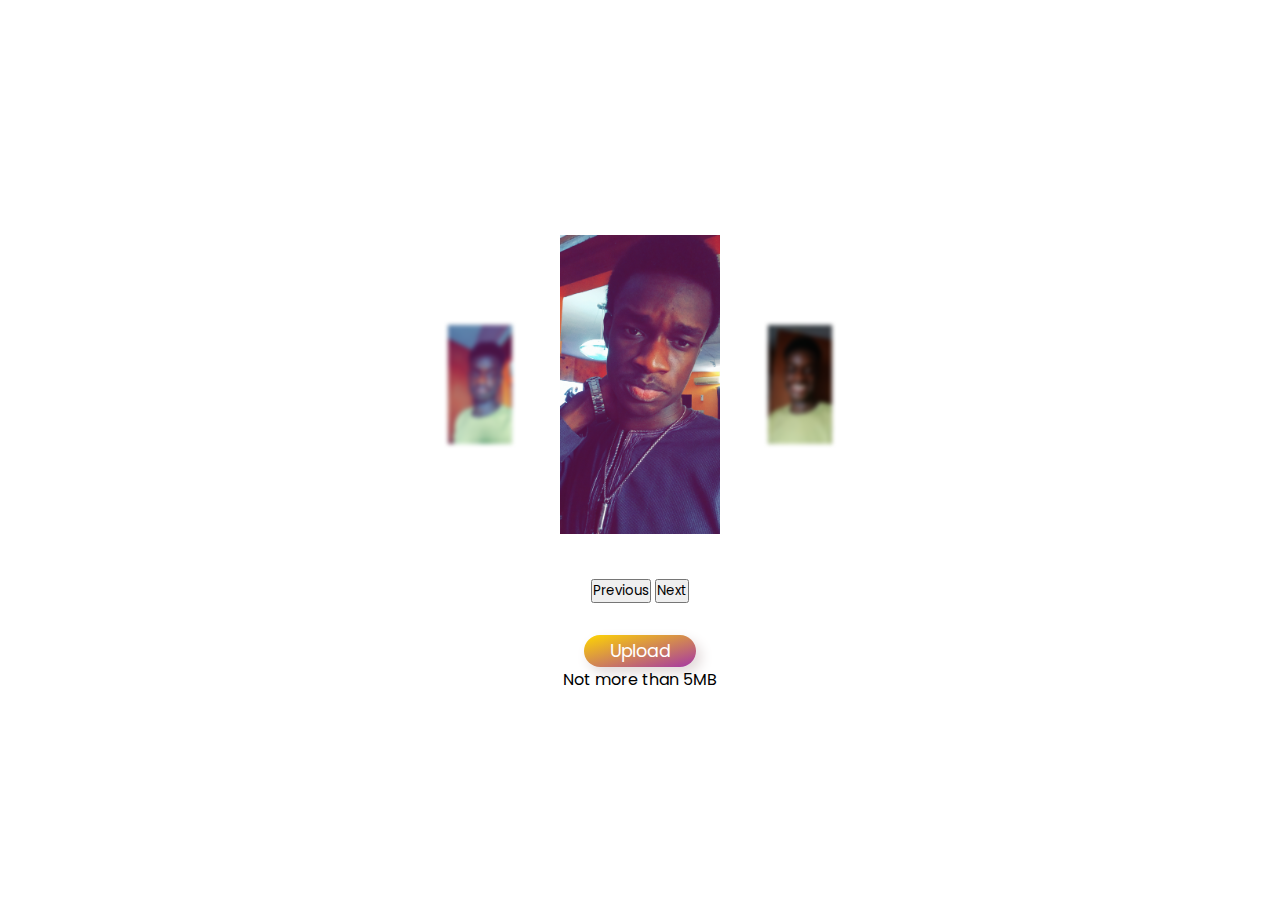
==== index.html @ 185e1c24 "created template" ====
<!DOCTYPE html>
<html>
<head>
    <meta charset='utf-8'>
    <meta http-equiv='X-UA-Compatible' content='IE=edge'>
    <link rel="preconnect" href="https://fonts.gstatic.com">
    <link href="https://fonts.googleapis.com/css2?family=Poppins:wght@400&display=swap" rel="stylesheet">
    <title>Gallery</title>
    <meta name='viewport' content='width=device-width, initial-scale=1'>
    <link rel='stylesheet' type='text/css' media='screen' href='main.css'>
</head>
<body>
    <main>
        <article class="image-container">
            <section id="image-section">
                <img src="./imgs/Snapchat-189213880.jpg" alt="" class="hidden"/>
                <img src="./imgs/Snapchat-271193817.jpg" alt="" class="blur-1"/>
                <img src="./imgs/Snapchat-284567420.jpg" alt=""class="show-image"/>
                <img src="./imgs/WhatsApp Image 2021-03-17 at 9.32.21 AM.jpeg" alt="" class="blur-2"/>
                <img src="./imgs/Snapchat-189213880.jpg" alt="" class="hidden"/>
            </section>

            <section class="button-section">
                <button onclick="prevImage()">Previous</button>
                <button onclick="nextImage()">Next</button>
            </section>

            <form method="POST">
                <input type="file" multiple accept="image/*" id="upload">
                <label id="upload-label" for="upload">Upload</label>
            </form>
            <p id="error">Not more than 5MB</p>
        </article>
    </main>
    <script src='main.js'></script>
</body>
</html>
---- main.css ----
*{
    margin: 0;
    padding: 0;
    box-sizing: border-box;
    font-family: 'Poppins', 'Courier', sans-serif;
}
main{
    width: 100%;
    height: 100vh;
    display: flex;
    align-items: center;
}
#upload{
    display: none;
}
#upload-label{
    display: flex;
    justify-content: center;
    align-items: center;
    width: 7rem;
    height: 2rem;
    border-radius: 7rem;
    font-size: 1.1rem;
    margin-top: 2rem;
    box-shadow: 5px 6px 13px #e1d9d9;
    color: white;
    background: linear-gradient(to bottom right, gold, rgb(165 55 165));
    transition: all 0.3s ease-in-out;
    cursor: pointer;
}
#upload-label:hover{
    filter: brightness(120%);
}
form{
    display: flex;
    justify-content: center;
    align-items: center;
    width: 100%;
}
.image-container{
    display: flex;
    flex-wrap: wrap;
    justify-content: center;
    align-items: center;
    height: auto;
    width: 100%;
}
.image-container #image-section {
    width: 100%;
    margin-bottom: 1rem;
    display: grid;
    grid-template-columns: minmax(auto, 3.8rem) minmax(auto, 16rem) minmax(auto, 3.8rem);
    justify-content: center;
    justify-items: center;
    align-items: center;
    min-height: 22rem;
    position: relative;
    transition: all 0.5s ease-in;
}

img {
    width: 5rem;
    height: auto;
    transition: all 0.5s ease;
}

/* Image transitions */

.blur-1, .blur-2, .blur-1-left, .blur-2-right {
    position: relative;
    filter: blur(2px);
    width: 4rem;
    height: auto;
    transition: all 0.5s ease;
}
.blur-1 {
    order: 1;
    animation: 5s ease-in 1 forwards slide-right;
}

.show-image{
    position: relative;
    width: 10rem;
    height: auto;
    order: 2;
    grid-column-start: 2;
    grid-column-end: 3;
    transition: all 0.5s ease;
}
/* .blur-1-left{
    animation: 5s ease-in 1 forwards blur-slide-left;
} */
.blur-2{
    order: 3;
    /* animation: 5s ease-in 1 forwards slide-left; */
}
/* .blur-2-right{
    animation: 5 s ease-in 1 forwards blur-slide-right;
} */

/* @keyframes slide-right{
    0%{
        width: 10rem;
        left: 3rem;
    }
    100%{
        width: 4rem;
        left: 0rem;
    }
}
@keyframes blur-slide-left {
    0%{
        width: 4rem;
        right: 6rem;
    }
    100%{
        width: 4rem;
        right: 0rem;
    }
}
@keyframes slide-left{
    0%{
        width: 10rem;
        filter: blur(0px);
        left: 3rem;
    }
    100%{
        width: 4rem;
        filter: blur(2px);
        left: 0rem;
    }
}
@keyframes blur-slide-right {
    0%{
        width: 4rem;
        right: 0rem;
    }
    100%{
        width: 4rem;
        right: 3rem;
    }
} */
/* .show-image-right{
    animation: 5s ease-in 1 forwards to-right;
}
.show-image-left{
    animation: 5s ease-in 1 forwards to-left;
} */

@keyframes to-right {
    0%{
        left: 2rem;
        width: 4rem;
    }
    100%{
        left: 0rem;
        width: 10rem;
    }
}
@keyframes to-left {
    0%{
        right: 2rem;
        width: 4rem;
    }
    100%{
        right: 0rem;
        width: 10rem;
    }
}
.hidden{
    width: 4rem;
    height: auto;
    display: none;
    z-index: -1;
    position: relative;
    transition: all 0.5s ease;
}

@keyframes move-left {
    0%{
        opacity: 1;
        display: block;
        right: 0rem;
    }
    75%{
        opacity: 0;
        right: 4rem;
    }
    100%{
        opacity: 0;
        right: 4rem;
        display: none;
    }
}
@keyframes move-right {
    0%{
        opacity: 1;
        left: 0rem;
    }
    75%{
        opacity: 0;
        left: 4rem;
    }
    100%{
        opacity: 0;
        left: 4rem;
        display: none;
    }
}
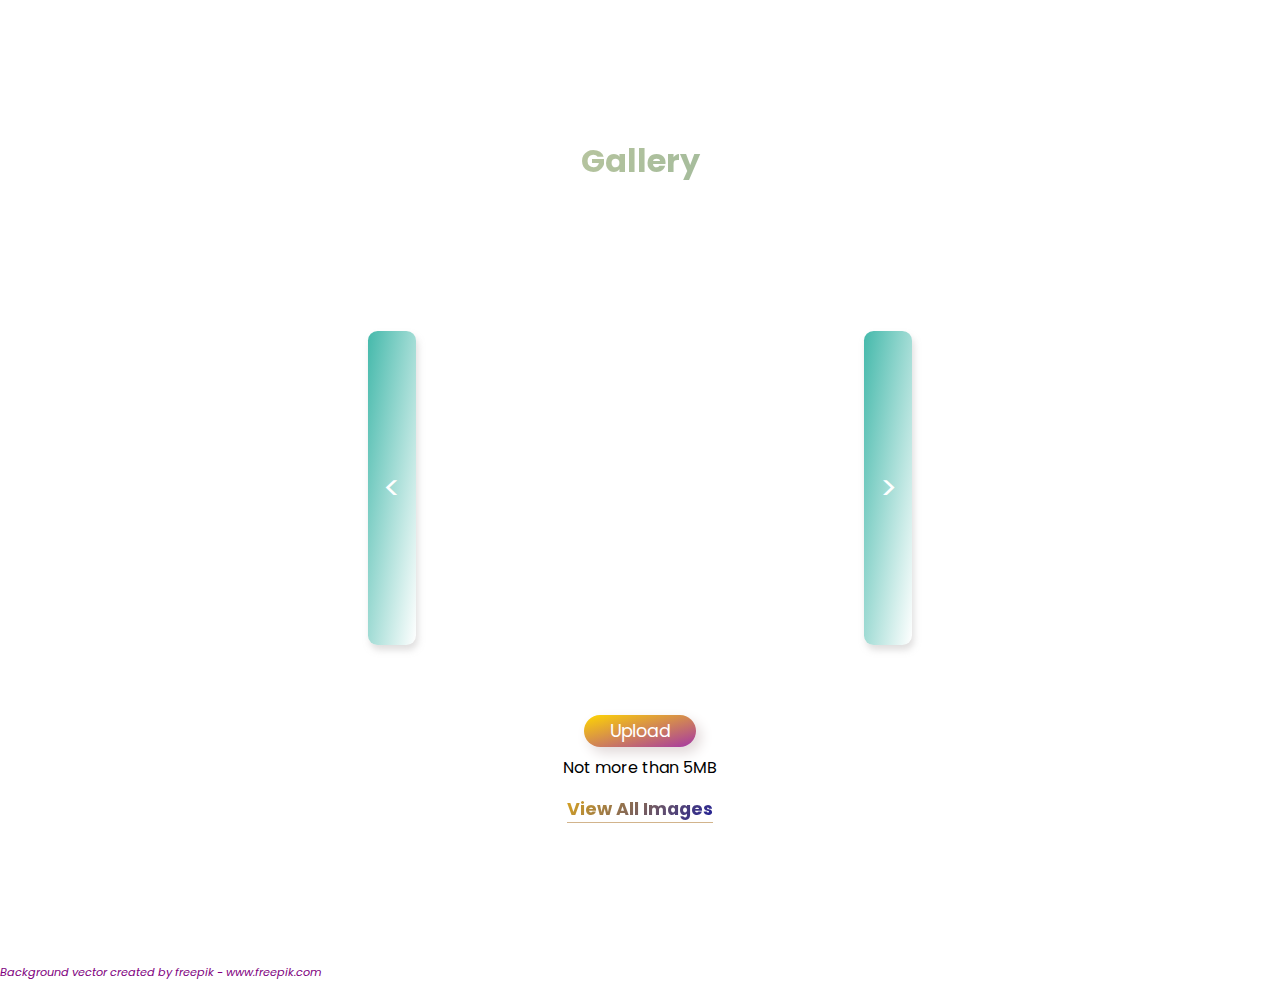
==== commit 60d7cd51: "added some changes" ====
--- a/index.html
+++ b/index.html
@@ -1,5 +1,6 @@
 <!DOCTYPE html>
-<html>
+<html lang="en-US">
+
 <head>
     <meta charset='utf-8'>
     <meta http-equiv='X-UA-Compatible' content='IE=edge'>
@@ -9,29 +10,38 @@
     <meta name='viewport' content='width=device-width, initial-scale=1'>
     <link rel='stylesheet' type='text/css' media='screen' href='main.css'>
 </head>
+
 <body>
+    <section class="fullscreen-img hide">
+    </section>
+    <article class="display-all-imgs hide">
+        <p id="total-imgs"><span id="imgs-number">0</span> total images</p>
+    </article>
+
     <main>
+        <h1 id="app-title">Gallery</h1>
         <article class="image-container">
-            <section id="image-section">
-                <img src="./imgs/Snapchat-189213880.jpg" alt="" class="hidden"/>
-                <img src="./imgs/Snapchat-271193817.jpg" alt="" class="blur-1"/>
-                <img src="./imgs/Snapchat-284567420.jpg" alt=""class="show-image"/>
-                <img src="./imgs/WhatsApp Image 2021-03-17 at 9.32.21 AM.jpeg" alt="" class="blur-2"/>
-                <img src="./imgs/Snapchat-189213880.jpg" alt="" class="hidden"/>
+            <button id="previous" onclick="prevImage()">&#60;</button>
+            <section class="image-section">
+
             </section>
-
-            <section class="button-section">
-                <button onclick="prevImage()">Previous</button>
-                <button onclick="nextImage()">Next</button>
-            </section>
+            <button id="next" onclick="nextImage()">&#62;</button>
 
             <form method="POST">
                 <input type="file" multiple accept="image/*" id="upload">
                 <label id="upload-label" for="upload">Upload</label>
             </form>
             <p id="error">Not more than 5MB</p>
+
+            <button id="view-all-imgs" onclick="viewImgs()">View All Images</button>
+
         </article>
+        <button id="close-button" class="hide">x</button>
     </main>
+    <footer>
+        <a href='https://www.freepik.com/vectors/background'>Background vector created by freepik - www.freepik.com</a>
+    </footer>
     <script src='main.js'></script>
 </body>
+
 </html>--- a/main.css
+++ b/main.css
@@ -1,19 +1,49 @@
-*{
+* {
     margin: 0;
     padding: 0;
     box-sizing: border-box;
     font-family: 'Poppins', 'Courier', sans-serif;
 }
-main{
+
+body {
+    background: url("./imgs/5291450.jpg");
+    width: 100%;
+    height: auto;
+    background-position: center;
+    background-size: cover;
+    background-repeat: no-repeat;
+}
+
+main {
     width: 100%;
     height: 100vh;
     display: flex;
     align-items: center;
-}
-#upload{
+    flex-wrap: wrap;
+    justify-content: center;
+}
+
+#app-title {
+    display: inline-block;
+    width: 100%;
+    text-align: center;
+    height: auto;
+    position: relative;
+    top: 3rem;
+    background: linear-gradient(124deg, #fbe6a8, #609a92);
+    -webkit-background-clip: text;
+    font-weight: bolder;
+    cursor: pointer;
+    transition: all 0.5s ease;
+    -webkit-text-fill-color: transparent;
+    animation: hue 10s infinite linear;
+}
+
+#upload {
     display: none;
 }
-#upload-label{
+
+#upload-label {
     display: flex;
     justify-content: center;
     align-items: center;
@@ -28,24 +58,30 @@
     transition: all 0.3s ease-in-out;
     cursor: pointer;
 }
-#upload-label:hover{
+
+#upload-label:hover {
     filter: brightness(120%);
 }
-form{
-    display: flex;
-    justify-content: center;
-    align-items: center;
-    width: 100%;
-}
-.image-container{
-    display: flex;
+
+form {
+    display: flex;
+    justify-content: center;
+    align-items: center;
+    width: 100%;
+}
+
+.image-container {
+    display: flex;
+    position: relative;
     flex-wrap: wrap;
     justify-content: center;
     align-items: center;
-    height: auto;
-    width: 100%;
-}
-.image-container #image-section {
+    height: 31rem;
+    min-width: 11rem;
+    max-width: 34rem;
+}
+
+.image-section {
     width: 100%;
     margin-bottom: 1rem;
     display: grid;
@@ -66,19 +102,21 @@
 
 /* Image transitions */
 
-.blur-1, .blur-2, .blur-1-left, .blur-2-right {
+.blur-1,
+.blur-2 {
     position: relative;
     filter: blur(2px);
     width: 4rem;
     height: auto;
     transition: all 0.5s ease;
 }
+
 .blur-1 {
     order: 1;
     animation: 5s ease-in 1 forwards slide-right;
 }
 
-.show-image{
+.show-image {
     position: relative;
     width: 10rem;
     height: auto;
@@ -87,87 +125,148 @@
     grid-column-end: 3;
     transition: all 0.5s ease;
 }
-/* .blur-1-left{
-    animation: 5s ease-in 1 forwards blur-slide-left;
-} */
+.show-image,
+.blur-1,
 .blur-2{
+    cursor: pointer;
+}
+.blur-2 {
     order: 3;
-    /* animation: 5s ease-in 1 forwards slide-left; */
-}
-/* .blur-2-right{
-    animation: 5 s ease-in 1 forwards blur-slide-right;
-} */
-
-/* @keyframes slide-right{
-    0%{
-        width: 10rem;
-        left: 3rem;
-    }
-    100%{
-        width: 4rem;
-        left: 0rem;
-    }
-}
-@keyframes blur-slide-left {
-    0%{
-        width: 4rem;
-        right: 6rem;
-    }
-    100%{
-        width: 4rem;
-        right: 0rem;
-    }
-}
-@keyframes slide-left{
-    0%{
-        width: 10rem;
-        filter: blur(0px);
-        left: 3rem;
-    }
-    100%{
-        width: 4rem;
-        filter: blur(2px);
-        left: 0rem;
-    }
-}
-@keyframes blur-slide-right {
-    0%{
-        width: 4rem;
-        right: 0rem;
-    }
-    100%{
-        width: 4rem;
-        right: 3rem;
-    }
-} */
-/* .show-image-right{
-    animation: 5s ease-in 1 forwards to-right;
-}
-.show-image-left{
-    animation: 5s ease-in 1 forwards to-left;
-} */
-
-@keyframes to-right {
-    0%{
-        left: 2rem;
-        width: 4rem;
-    }
-    100%{
-        left: 0rem;
-        width: 10rem;
-    }
-}
-@keyframes to-left {
-    0%{
-        right: 2rem;
-        width: 4rem;
-    }
-    100%{
-        right: 0rem;
-        width: 10rem;
-    }
-}
-.hidden{
+}
+
+#error {
+    width: 100%;
+    text-align: center;
+    margin: 0.5rem 0rem;
+}
+
+/* Next & previous button section */
+
+#next,
+#previous {
+    font-size: 2rem;
+    position: absolute;
+    z-index: 2;
+    background: linear-gradient(to bottom right, rgb(69 185 171), transparent);
+    border: none;
+    color: white;
+    box-shadow: 2px 5px 7px rgb(214 212 212 / 77%);
+    cursor: pointer;
+    border-radius: 0.6rem;
+    width: 3rem;
+    height: 19.6rem;
+    top: 1rem;
+}
+
+#next {
+    right: 0;
+}
+
+#previous {
+    left: 0;
+}
+
+/* View all images */
+#view-all-imgs {
+    font-size: 1.1rem;
+    background: -webkit-linear-gradient(318deg, goldenrod, #1e1e98);
+    -webkit-background-clip: text;
+    font-weight: bold;
+    border: none;
+    margin: 0.5rem 0rem;
+    border-bottom: 1px solid tan;
+    cursor: pointer;
+    transition: all 0.5s ease;
+    -webkit-text-fill-color: transparent;
+}
+
+#view-all-imgs:hover {
+    border-bottom: 3px solid tan;
+    animation: hue 10s infinite linear;
+}
+
+#total-imgs {
+    display: inline-block;
+    grid-area: 1 / 1 / 2 / 6;
+    padding-top: 4rem;
+}
+
+.display-all-imgs {
+    display: grid;
+    grid-template-columns: 4rem 4rem 4rem 4rem 4rem;
+    grid-template-rows: minmax(4rem, auto);
+    background-color: white;
+    border-radius: 0.4rem;
+    position: absolute;
+    justify-content: center;
+    justify-items: center;
+    width: 100%;
+    box-shadow: 1px 3px 6px #9e9e9e3b;
+    height: 100vh;
+    z-index: 4;
+}
+
+#close-button {
+    position: absolute;
+    font-size: 2.6rem;
+    background: none;
+    border: none;
+    top: 0;
+    z-index: 7;
+    right: 2rem;
+    cursor: pointer;
+    color: #ff2323;
+}
+
+#close-button:hover {
+    color: red;
+}
+
+.view {
+    position: absolute;
+    right: 0;
+    left: 0;
+    background-color: rgba(0, 0, 0, 0.381);
+    height: auto;
+    width: 100%;
+    z-index: 9;
+    
+}
+
+.fullscreen-img {
+    position: absolute;
+    display: flex;
+    justify-content: center;
+    align-items: center;
+    width: 100%;
+    z-index: 7;
+    height: 100vh;
+    background-color: rgba(0, 0, 0, 0.517);
+}
+
+.small-img {
+    width: 100%;
+    height: auto;
+}
+
+.hide {
+    display: none;
+}
+/* footer */
+footer a{
+    text-decoration: none;
+    font-size: 0.7rem;
+    display: inline-block;
+    color: purple;
+    transition: all 0.5s ease;
+    font-style: italic;
+    margin-top: 4rem;
+}
+footer a:hover{
+    text-decoration: underline;
+}
+
+.hidden {
     width: 4rem;
     height: auto;
     display: none;
@@ -176,34 +275,12 @@
     transition: all 0.5s ease;
 }
 
-@keyframes move-left {
-    0%{
-        opacity: 1;
-        display: block;
-        right: 0rem;
+@keyframes hue {
+    from {
+        -webkit-filter: hue-rotate(0deg);
     }
-    75%{
-        opacity: 0;
-        right: 4rem;
+
+    to {
+        -webkit-filter: hue-rotate(-360deg);
     }
-    100%{
-        opacity: 0;
-        right: 4rem;
-        display: none;
-    }
-}
-@keyframes move-right {
-    0%{
-        opacity: 1;
-        left: 0rem;
-    }
-    75%{
-        opacity: 0;
-        left: 4rem;
-    }
-    100%{
-        opacity: 0;
-        left: 4rem;
-        display: none;
-    }
-}
+}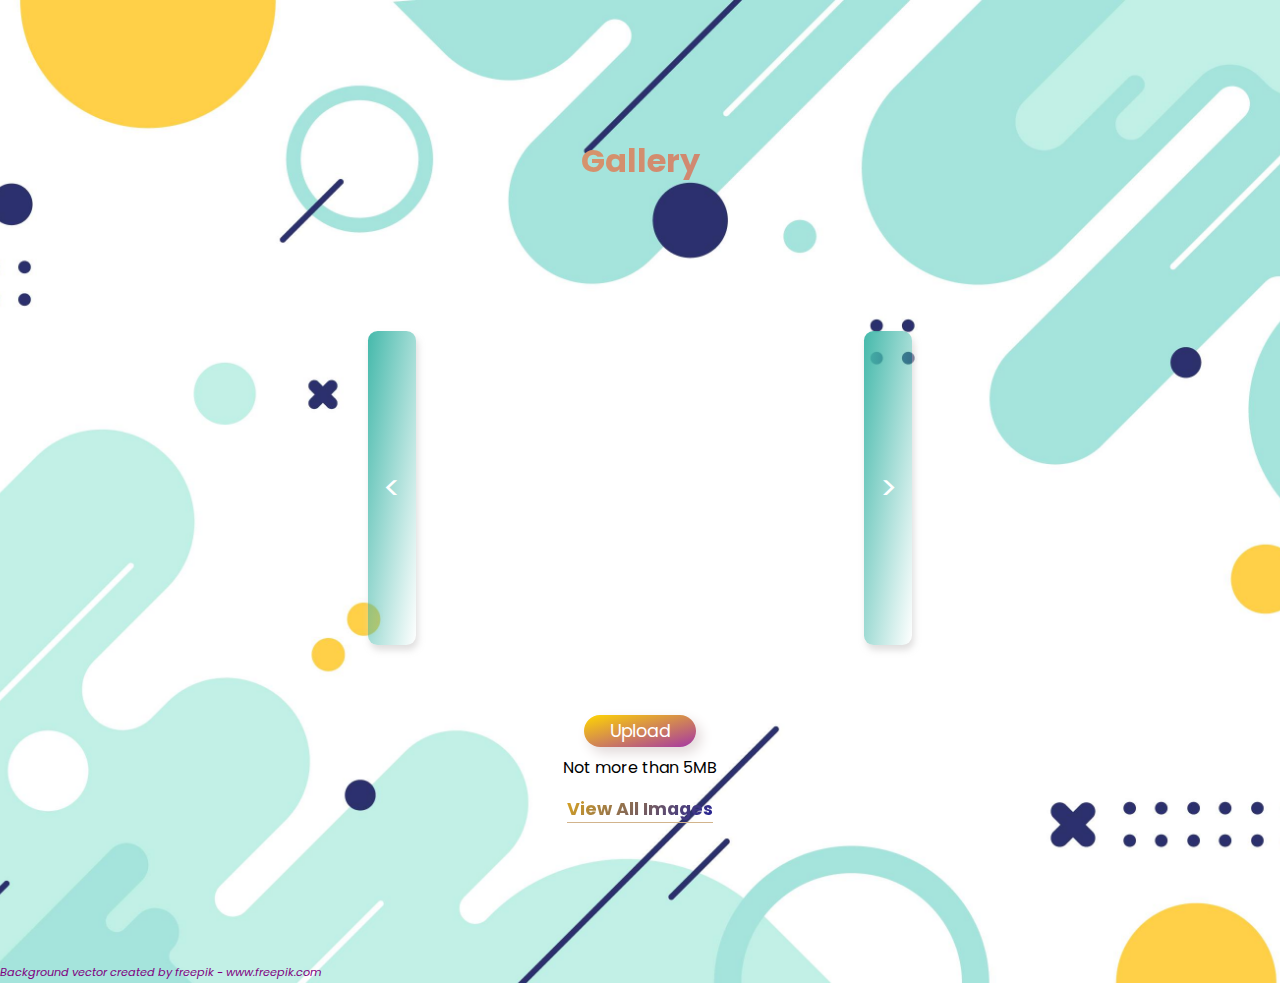
==== commit 7e83788c: "fixed header...I think" ====
--- a/index.html
+++ b/index.html
@@ -31,6 +31,7 @@
                 <input type="file" multiple accept="image/*" id="upload">
                 <label id="upload-label" for="upload">Upload</label>
             </form>
+            
             <p id="error">Not more than 5MB</p>
 
             <button id="view-all-imgs" onclick="viewImgs()">View All Images</button>
--- a/main.css
+++ b/main.css
@@ -28,9 +28,11 @@
     width: 100%;
     text-align: center;
     height: auto;
+    font-size: 2rem;
     position: relative;
     top: 3rem;
-    background: linear-gradient(124deg, #fbe6a8, #609a92);
+    background: linear-gradient(124deg, #f1c853, #b55389);
+    background-clip: text;
     -webkit-background-clip: text;
     font-weight: bolder;
     cursor: pointer;
@@ -113,7 +115,6 @@
 
 .blur-1 {
     order: 1;
-    animation: 5s ease-in 1 forwards slide-right;
 }
 
 .show-image {
@@ -170,6 +171,7 @@
 #view-all-imgs {
     font-size: 1.1rem;
     background: -webkit-linear-gradient(318deg, goldenrod, #1e1e98);
+    background-clip: text;
     -webkit-background-clip: text;
     font-weight: bold;
     border: none;
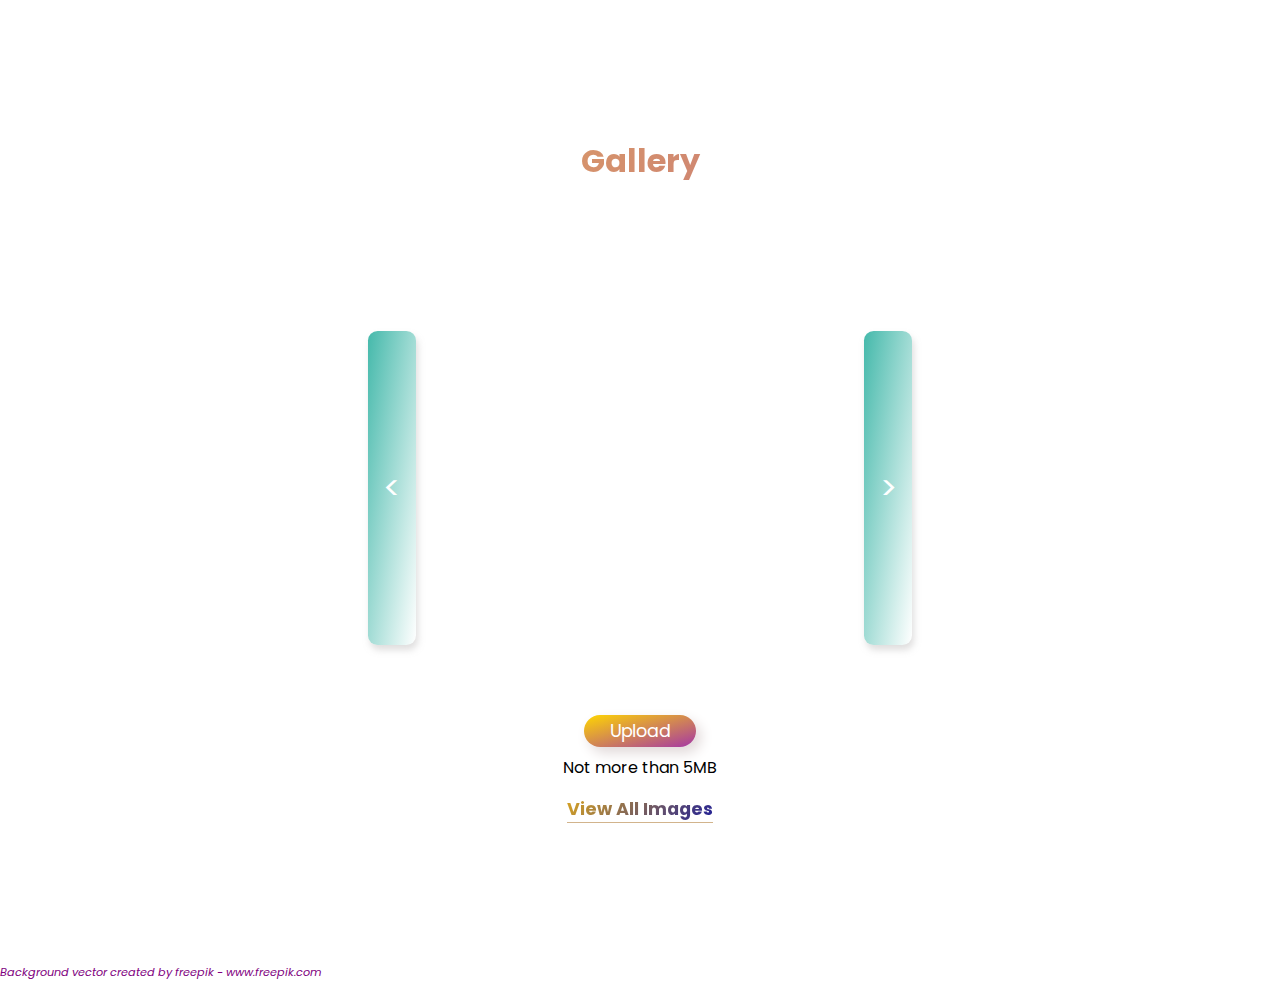
==== commit 386493da: "arranged files to respective folders, fixed overflow problem on fullscreen, and added localStorage" ====
--- a/index.html
+++ b/index.html
@@ -8,7 +8,7 @@
     <link href="https://fonts.googleapis.com/css2?family=Poppins:wght@400&display=swap" rel="stylesheet">
     <title>Gallery</title>
     <meta name='viewport' content='width=device-width, initial-scale=1'>
-    <link rel='stylesheet' type='text/css' media='screen' href='main.css'>
+    <link rel='stylesheet' type='text/css' media='screen' href='./css/main.css'>
 </head>
 
 <body>
@@ -42,7 +42,7 @@
     <footer>
         <a href='https://www.freepik.com/vectors/background'>Background vector created by freepik - www.freepik.com</a>
     </footer>
-    <script src='main.js'></script>
+    <script src='./js/main.js'></script>
 </body>
 
 </html>--- a/css/main.css
+++ b/css/main.css
@@ -0,0 +1,290 @@
+* {
+    margin: 0;
+    padding: 0;
+    box-sizing: border-box;
+    font-family: 'Poppins', 'Courier', sans-serif;
+}
+
+body {
+    background: url("./imgs/5291450.jpg");
+    width: 100%;
+    height: 100%;
+    background-position: center;
+    background-size: cover;
+    background-repeat: no-repeat;
+}
+
+main {
+    width: 100%;
+    height: 100vh;
+    display: flex;
+    align-items: center;
+    flex-wrap: wrap;
+    justify-content: center;
+}
+
+#app-title {
+    display: inline-block;
+    width: 100%;
+    text-align: center;
+    height: auto;
+    font-size: 2rem;
+    position: relative;
+    top: 3rem;
+    background: linear-gradient(124deg, #f1c853, #b55389);
+    background-clip: text;
+    -webkit-background-clip: text;
+    font-weight: bolder;
+    cursor: pointer;
+    transition: all 0.5s ease;
+    -webkit-text-fill-color: transparent;
+    animation: hue 10s infinite linear;
+}
+
+#upload {
+    display: none;
+}
+
+#upload-label {
+    display: flex;
+    justify-content: center;
+    align-items: center;
+    width: 7rem;
+    height: 2rem;
+    border-radius: 7rem;
+    font-size: 1.1rem;
+    margin-top: 2rem;
+    box-shadow: 5px 6px 13px #e1d9d9;
+    color: white;
+    background: linear-gradient(to bottom right, gold, rgb(165 55 165));
+    transition: all 0.3s ease-in-out;
+    cursor: pointer;
+}
+
+#upload-label:hover {
+    filter: brightness(120%);
+}
+
+form {
+    display: flex;
+    justify-content: center;
+    align-items: center;
+    width: 100%;
+}
+
+.image-container {
+    display: flex;
+    position: relative;
+    flex-wrap: wrap;
+    justify-content: center;
+    align-items: center;
+    height: 31rem;
+    min-width: 11rem;
+    max-width: 34rem;
+}
+
+.image-section {
+    width: 100%;
+    margin-bottom: 1rem;
+    display: grid;
+    grid-template-columns: minmax(auto, 3.8rem) minmax(auto, 16rem) minmax(auto, 3.8rem);
+    justify-content: center;
+    justify-items: center;
+    align-items: center;
+    min-height: 22rem;
+    position: relative;
+    transition: all 0.5s ease-in;
+}
+
+img {
+    width: 5rem;
+    height: auto;
+    transition: all 0.5s ease;
+}
+
+/* Image transitions */
+
+.blur-1,
+.blur-2 {
+    position: relative;
+    filter: blur(2px);
+    width: 4rem;
+    height: auto;
+    transition: all 0.5s ease;
+}
+
+.blur-1 {
+    order: 1;
+}
+
+.show-image {
+    position: relative;
+    width: 10rem;
+    height: auto;
+    order: 2;
+    grid-column-start: 2;
+    grid-column-end: 3;
+    transition: all 0.5s ease;
+}
+.show-image,
+.blur-1,
+.blur-2{
+    cursor: pointer;
+}
+.blur-2 {
+    order: 3;
+}
+
+#error {
+    width: 100%;
+    text-align: center;
+    margin: 0.5rem 0rem;
+}
+
+/* Next & previous button section */
+
+#next,
+#previous {
+    font-size: 2rem;
+    position: absolute;
+    z-index: 2;
+    background: linear-gradient(to bottom right, rgb(69 185 171), transparent);
+    border: none;
+    color: white;
+    box-shadow: 2px 5px 7px rgb(214 212 212 / 77%);
+    cursor: pointer;
+    border-radius: 0.6rem;
+    width: 3rem;
+    height: 19.6rem;
+    top: 1rem;
+}
+
+#next {
+    right: 0;
+}
+
+#previous {
+    left: 0;
+}
+
+/* View all images */
+#view-all-imgs {
+    font-size: 1.1rem;
+    background: -webkit-linear-gradient(318deg, goldenrod, #1e1e98);
+    background-clip: text;
+    -webkit-background-clip: text;
+    font-weight: bold;
+    border: none;
+    margin: 0.5rem 0rem;
+    border-bottom: 1px solid tan;
+    cursor: pointer;
+    transition: all 0.5s ease;
+    -webkit-text-fill-color: transparent;
+}
+
+#view-all-imgs:hover {
+    border-bottom: 3px solid tan;
+    animation: hue 10s infinite linear;
+}
+
+#total-imgs {
+    display: inline-block;
+    grid-area: 1 / 1 / 2 / 6;
+    padding-top: 4rem;
+}
+
+.display-all-imgs {
+    display: grid;
+    grid-template-columns: 4rem 4rem 4rem 4rem 4rem;
+    grid-template-rows: minmax(4rem, auto);
+    background-color: white;
+    border-radius: 0.4rem;
+    position: absolute;
+    justify-content: center;
+    justify-items: center;
+    width: 100%;
+    box-shadow: 1px 3px 6px #9e9e9e3b;
+    height: 100vh;
+    z-index: 4;
+}
+
+#close-button {
+    position: absolute;
+    font-size: 2.6rem;
+    background: none;
+    border: none;
+    top: 0;
+    z-index: 7;
+    right: 2rem;
+    cursor: pointer;
+    color: #ff2323;
+}
+
+#close-button:hover {
+    color: red;
+}
+
+.view {
+    position: absolute;
+    background-color: rgba(0, 0, 0, 0.381);
+    height: auto;
+    width: 18rem;
+}
+
+.fullscreen-img {
+    position: absolute;
+    display: flex;
+    justify-content: center;
+    align-items: center;
+    width: 100%;
+    height: 100%;
+    z-index: 7;
+    background-color: rgba(0, 0, 0, 0.517);
+}
+
+.small-img {
+    width: 100%;
+    height: auto;
+}
+
+.hide {
+    display: none;
+}
+/* footer */
+footer a{
+    text-decoration: none;
+    font-size: 0.7rem;
+    display: inline-block;
+    color: purple;
+    transition: all 0.5s ease;
+    font-style: italic;
+    margin-top: 4rem;
+}
+footer a:hover{
+    text-decoration: underline;
+}
+
+.hidden {
+    width: 4rem;
+    height: auto;
+    display: none;
+    z-index: -1;
+    position: relative;
+    transition: all 0.5s ease;
+}
+
+@keyframes hue {
+    from {
+        -webkit-filter: hue-rotate(0deg);
+    }
+
+    to {
+        -webkit-filter: hue-rotate(-360deg);
+    }
+}
+
+@media screen and (min-width: 48rem) {
+    .view{
+        width: 22rem;
+    }
+}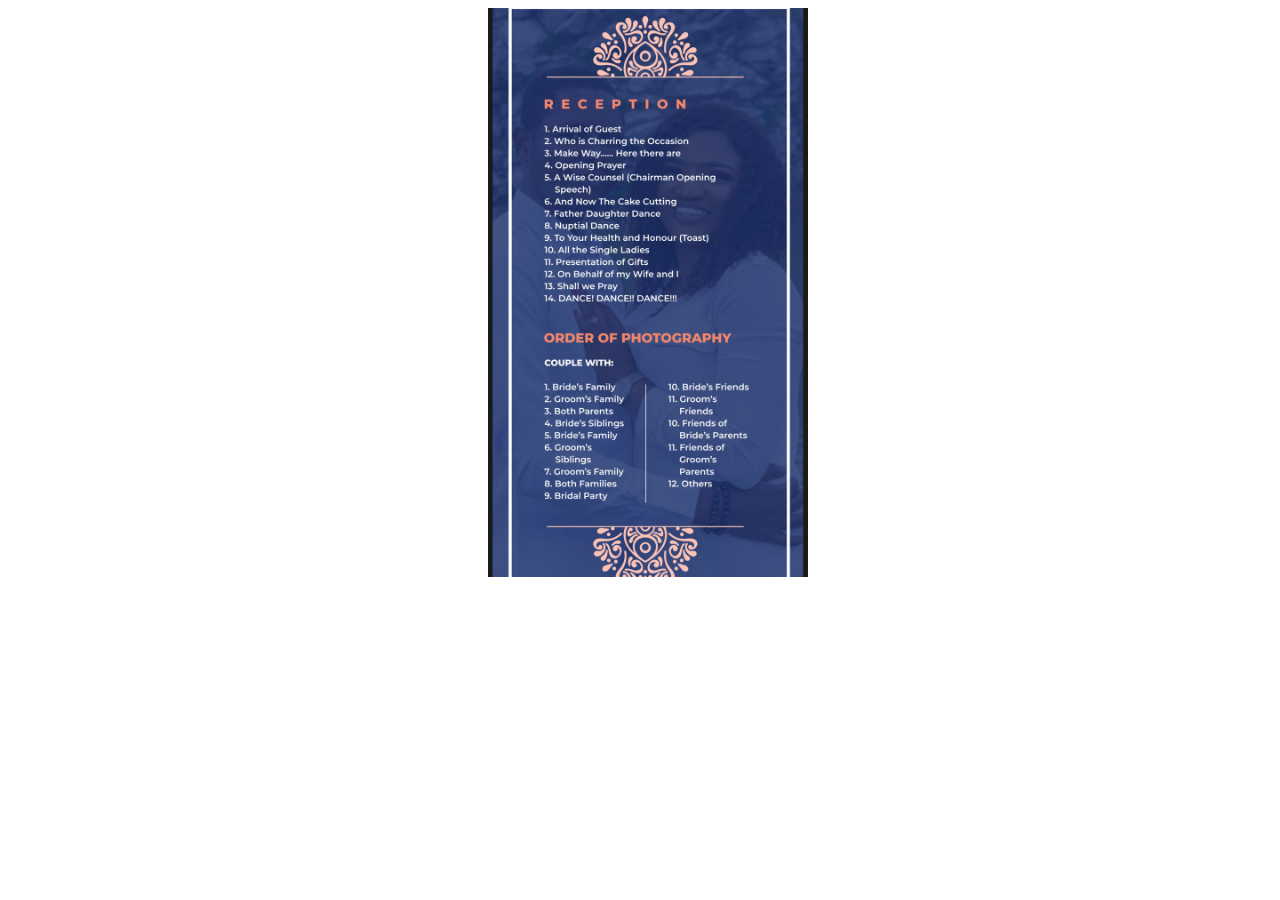
==== commit a9c026bc: "added wedding program photo, and deleted old content for subomi's task" ====
--- a/index.html
+++ b/index.html
@@ -12,37 +12,9 @@
 </head>
 
 <body>
-    <section class="fullscreen-img hide">
-    </section>
-    <article class="display-all-imgs hide">
-        <p id="total-imgs"><span id="imgs-number">0</span> total images</p>
-    </article>
-
-    <main>
-        <h1 id="app-title">Gallery</h1>
-        <article class="image-container">
-            <button id="previous" onclick="prevImage()">&#60;</button>
-            <section class="image-section">
-
-            </section>
-            <button id="next" onclick="nextImage()">&#62;</button>
-
-            <form method="POST">
-                <input type="file" multiple accept="image/*" id="upload">
-                <label id="upload-label" for="upload">Upload</label>
-            </form>
-            
-            <p id="error">Not more than 5MB</p>
-
-            <button id="view-all-imgs" onclick="viewImgs()">View All Images</button>
-
-        </article>
-        <button id="close-button" class="hide">x</button>
-    </main>
-    <footer>
-        <a href='https://www.freepik.com/vectors/background'>Background vector created by freepik - www.freepik.com</a>
-    </footer>
-    <script src='./js/main.js'></script>
+   <section class="photo-section">
+    <img src="./imgs/weddinig-photo.jpeg" alt="wedding program"/>
+   </section>
 </body>
 
 </html>--- a/css/main.css
+++ b/css/main.css
@@ -1,290 +1,16 @@
-* {
-    margin: 0;
-    padding: 0;
-    box-sizing: border-box;
-    font-family: 'Poppins', 'Courier', sans-serif;
-}
-
-body {
-    background: url("./imgs/5291450.jpg");
-    width: 100%;
-    height: 100%;
-    background-position: center;
-    background-size: cover;
-    background-repeat: no-repeat;
-}
-
-main {
-    width: 100%;
-    height: 100vh;
-    display: flex;
-    align-items: center;
-    flex-wrap: wrap;
-    justify-content: center;
-}
-
-#app-title {
-    display: inline-block;
-    width: 100%;
-    text-align: center;
-    height: auto;
-    font-size: 2rem;
-    position: relative;
-    top: 3rem;
-    background: linear-gradient(124deg, #f1c853, #b55389);
-    background-clip: text;
-    -webkit-background-clip: text;
-    font-weight: bolder;
-    cursor: pointer;
-    transition: all 0.5s ease;
-    -webkit-text-fill-color: transparent;
-    animation: hue 10s infinite linear;
-}
-
-#upload {
-    display: none;
-}
-
-#upload-label {
-    display: flex;
-    justify-content: center;
-    align-items: center;
-    width: 7rem;
-    height: 2rem;
-    border-radius: 7rem;
-    font-size: 1.1rem;
-    margin-top: 2rem;
-    box-shadow: 5px 6px 13px #e1d9d9;
-    color: white;
-    background: linear-gradient(to bottom right, gold, rgb(165 55 165));
-    transition: all 0.3s ease-in-out;
-    cursor: pointer;
-}
-
-#upload-label:hover {
-    filter: brightness(120%);
-}
-
-form {
+body{
     display: flex;
     justify-content: center;
     align-items: center;
     width: 100%;
 }
-
-.image-container {
-    display: flex;
-    position: relative;
-    flex-wrap: wrap;
-    justify-content: center;
-    align-items: center;
-    height: 31rem;
-    min-width: 11rem;
-    max-width: 34rem;
-}
-
-.image-section {
-    width: 100%;
-    margin-bottom: 1rem;
-    display: grid;
-    grid-template-columns: minmax(auto, 3.8rem) minmax(auto, 16rem) minmax(auto, 3.8rem);
-    justify-content: center;
-    justify-items: center;
-    align-items: center;
-    min-height: 22rem;
-    position: relative;
-    transition: all 0.5s ease-in;
-}
-
-img {
-    width: 5rem;
-    height: auto;
-    transition: all 0.5s ease;
-}
-
-/* Image transitions */
-
-.blur-1,
-.blur-2 {
-    position: relative;
-    filter: blur(2px);
-    width: 4rem;
-    height: auto;
-    transition: all 0.5s ease;
-}
-
-.blur-1 {
-    order: 1;
-}
-
-.show-image {
-    position: relative;
-    width: 10rem;
-    height: auto;
-    order: 2;
-    grid-column-start: 2;
-    grid-column-end: 3;
-    transition: all 0.5s ease;
-}
-.show-image,
-.blur-1,
-.blur-2{
-    cursor: pointer;
-}
-.blur-2 {
-    order: 3;
-}
-
-#error {
-    width: 100%;
-    text-align: center;
-    margin: 0.5rem 0rem;
-}
-
-/* Next & previous button section */
-
-#next,
-#previous {
-    font-size: 2rem;
-    position: absolute;
-    z-index: 2;
-    background: linear-gradient(to bottom right, rgb(69 185 171), transparent);
-    border: none;
-    color: white;
-    box-shadow: 2px 5px 7px rgb(214 212 212 / 77%);
-    cursor: pointer;
-    border-radius: 0.6rem;
-    width: 3rem;
-    height: 19.6rem;
-    top: 1rem;
-}
-
-#next {
-    right: 0;
-}
-
-#previous {
-    left: 0;
-}
-
-/* View all images */
-#view-all-imgs {
-    font-size: 1.1rem;
-    background: -webkit-linear-gradient(318deg, goldenrod, #1e1e98);
-    background-clip: text;
-    -webkit-background-clip: text;
-    font-weight: bold;
-    border: none;
-    margin: 0.5rem 0rem;
-    border-bottom: 1px solid tan;
-    cursor: pointer;
-    transition: all 0.5s ease;
-    -webkit-text-fill-color: transparent;
-}
-
-#view-all-imgs:hover {
-    border-bottom: 3px solid tan;
-    animation: hue 10s infinite linear;
-}
-
-#total-imgs {
-    display: inline-block;
-    grid-area: 1 / 1 / 2 / 6;
-    padding-top: 4rem;
-}
-
-.display-all-imgs {
-    display: grid;
-    grid-template-columns: 4rem 4rem 4rem 4rem 4rem;
-    grid-template-rows: minmax(4rem, auto);
-    background-color: white;
-    border-radius: 0.4rem;
-    position: absolute;
-    justify-content: center;
-    justify-items: center;
-    width: 100%;
-    box-shadow: 1px 3px 6px #9e9e9e3b;
-    height: 100vh;
-    z-index: 4;
-}
-
-#close-button {
-    position: absolute;
-    font-size: 2.6rem;
-    background: none;
-    border: none;
-    top: 0;
-    z-index: 7;
-    right: 2rem;
-    cursor: pointer;
-    color: #ff2323;
-}
-
-#close-button:hover {
-    color: red;
-}
-
-.view {
-    position: absolute;
-    background-color: rgba(0, 0, 0, 0.381);
-    height: auto;
-    width: 18rem;
-}
-
-.fullscreen-img {
-    position: absolute;
+.photo-section{
     display: flex;
     justify-content: center;
     align-items: center;
-    width: 100%;
-    height: 100%;
-    z-index: 7;
-    background-color: rgba(0, 0, 0, 0.517);
+    width: 20rem;
 }
-
-.small-img {
+img{
     width: 100%;
     height: auto;
-}
-
-.hide {
-    display: none;
-}
-/* footer */
-footer a{
-    text-decoration: none;
-    font-size: 0.7rem;
-    display: inline-block;
-    color: purple;
-    transition: all 0.5s ease;
-    font-style: italic;
-    margin-top: 4rem;
-}
-footer a:hover{
-    text-decoration: underline;
-}
-
-.hidden {
-    width: 4rem;
-    height: auto;
-    display: none;
-    z-index: -1;
-    position: relative;
-    transition: all 0.5s ease;
-}
-
-@keyframes hue {
-    from {
-        -webkit-filter: hue-rotate(0deg);
-    }
-
-    to {
-        -webkit-filter: hue-rotate(-360deg);
-    }
-}
-
-@media screen and (min-width: 48rem) {
-    .view{
-        width: 22rem;
-    }
 }